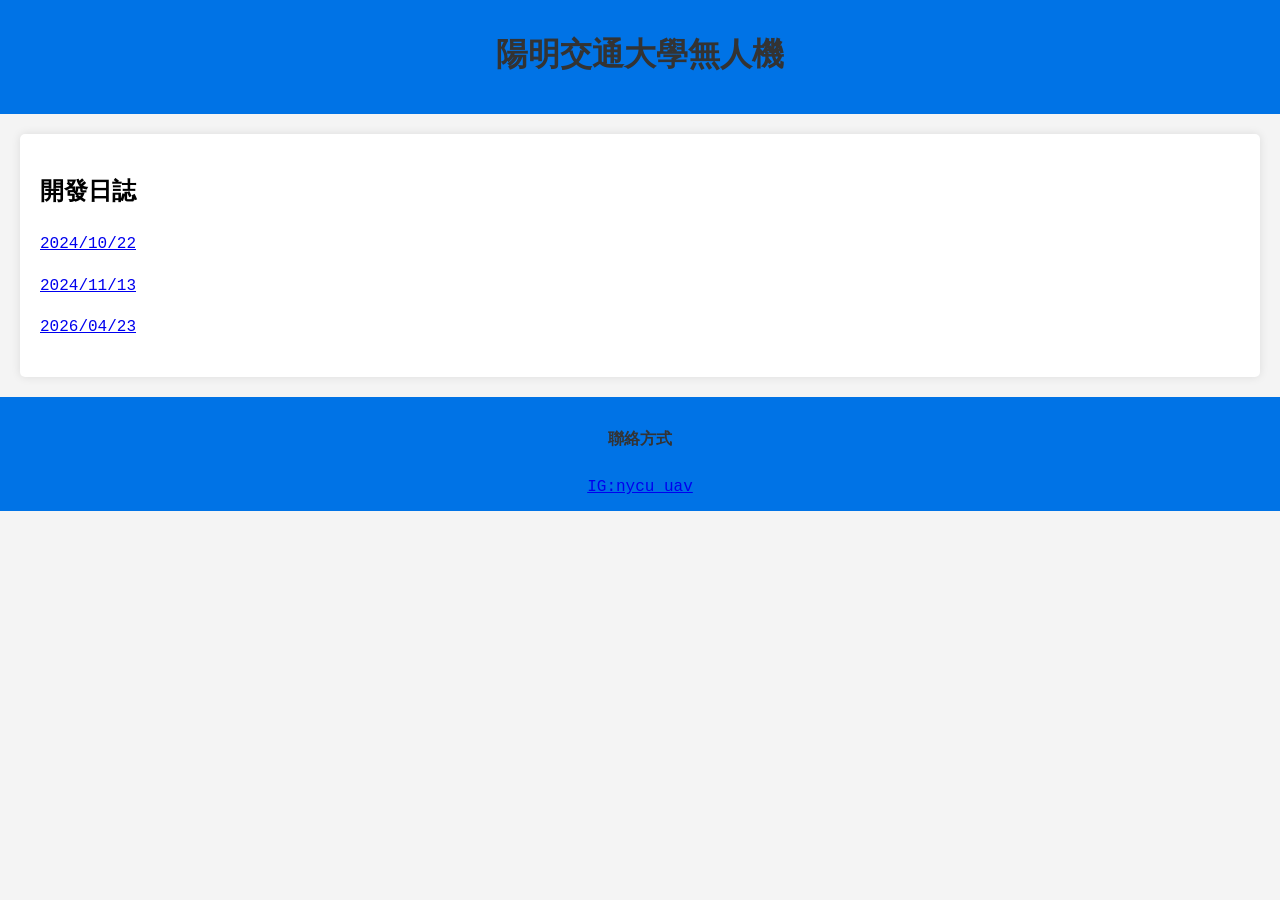
==== index.html @ db88f6d4 "restore development log links in index.html" ====
<!DOCTYPE html>
<html lang="zh-Hant">
<head>
    <meta charset="UTF-8">
    <meta name="viewport" content="width=device-width, initial-scale=1.0">
    <title>NYCU UAV BLOG</title>
    <style>
        body {
            font-family: Consolas, 'Courier New', monospace;
            background-color: #f4f4f4;
            margin: 0;
            padding: 0;
            line-height: 1.6;
        }
        header {
            background: #0073e6;
            color: white;
            padding: 10px 0;
            text-align: center;
        }
        section {
            margin: 20px;
            padding: 20px;
            background: white;
            border-radius: 5px;
            box-shadow: 0 0 10px rgba(0, 0, 0, 0.1);
        }
        h1 {
            color: #333;
        }
        p {
            color: #000000;
        }
        footer {
            text-align: center;
            padding: 10px;
            background: #0073e6;
            color: white;
            margin-top: 20px;
        }
        ul {
            list-style-type: square;
            margin: 0;
            padding: 0;
        }
        li {
            margin: 10px 0;
        }
        h4 {
            color:#333;
        }
    </style>
</head>
<body>

<header>
    <h1>陽明交通大學無人機</h1>
</header>

<section>
    <h2>開發日誌</h2>
    <p><a href="log241022.html">2024/10/22</a></p>
    <p><a href="log241113.html">2024/11/13</a></p>
    <p><a href="log260423.html">2026/04/23</a></p>
</section>

<!--<section>
    <h2>介紹</h2>
    <p></p>
</section>

<section>
    <h2>作品與競賽經歷</h2>
    <p></p>
</section>

<section>
    <h2>團隊分組</h2>
    <ul>
        <li><strong>Commercial Airliners</strong>: These are large aircraft designed to carry passengers over long distances. Examples include the Boeing 747 and the Airbus A380.</li>
        <li><strong>Military Aircraft</strong>: Used for defense and warfare, military planes like fighter jets and bombers are built for speed and maneuverability.</li>
        <li><strong>Private Jets</strong>: These are smaller planes often used by business executives and wealthy individuals for personal travel.</li>
    </ul>
</section>

<section>
    <h2>未來計畫</h2>
    <p></p>
</section>-->

<footer>
    <h4>聯絡方式</h4>
    <a href="https://www.instagram.com/nycu_uav/">IG:nycu_uav</a>
    <br/>
    
</footer>

</body>
</html>
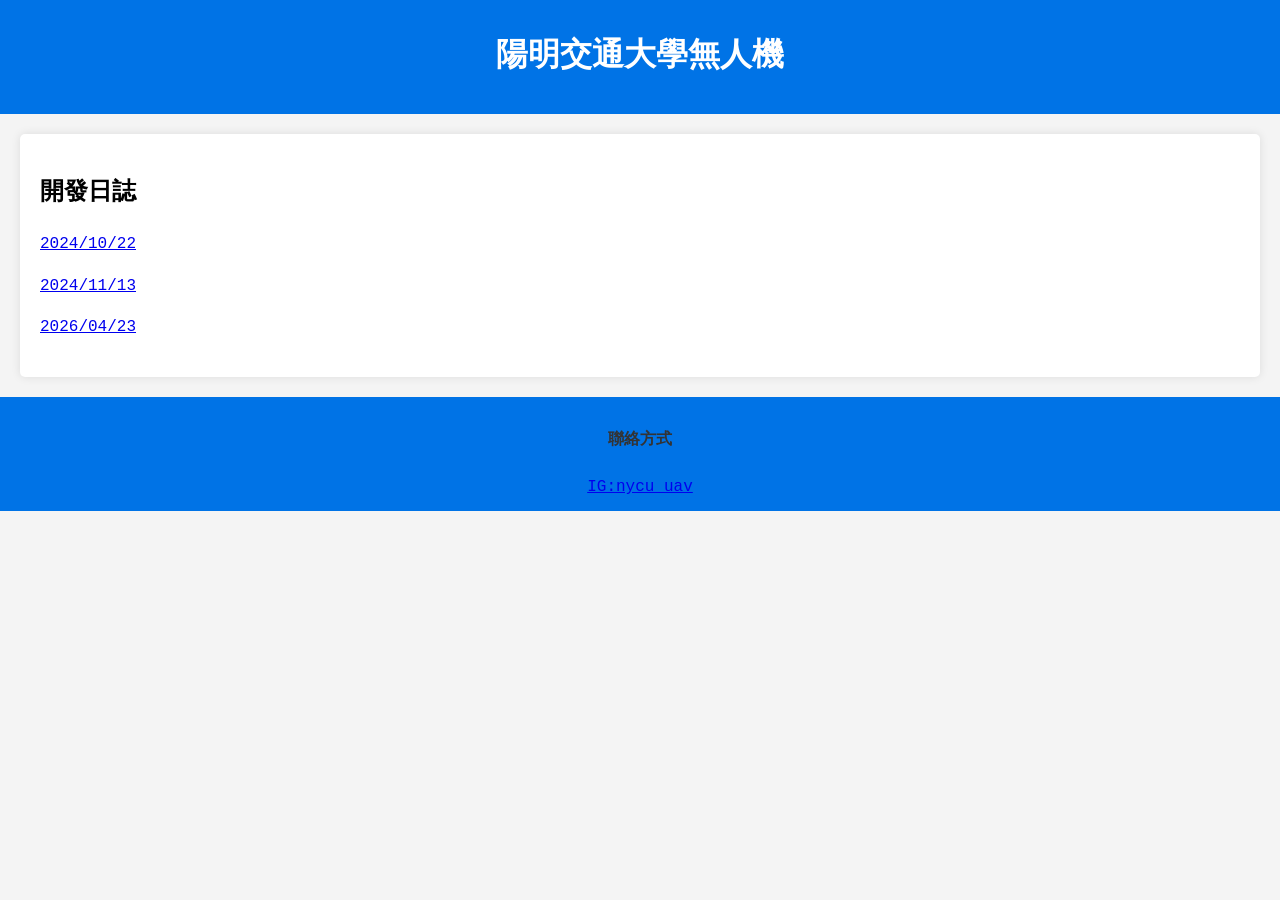
==== commit 3e8ad9c9: "fix: change header text color to white for better visibility" ====
--- a/index.html
+++ b/index.html
@@ -26,7 +26,7 @@
             box-shadow: 0 0 10px rgba(0, 0, 0, 0.1);
         }
         h1 {
-            color: #333;
+            color: #ffffff;
         }
         p {
             color: #000000;
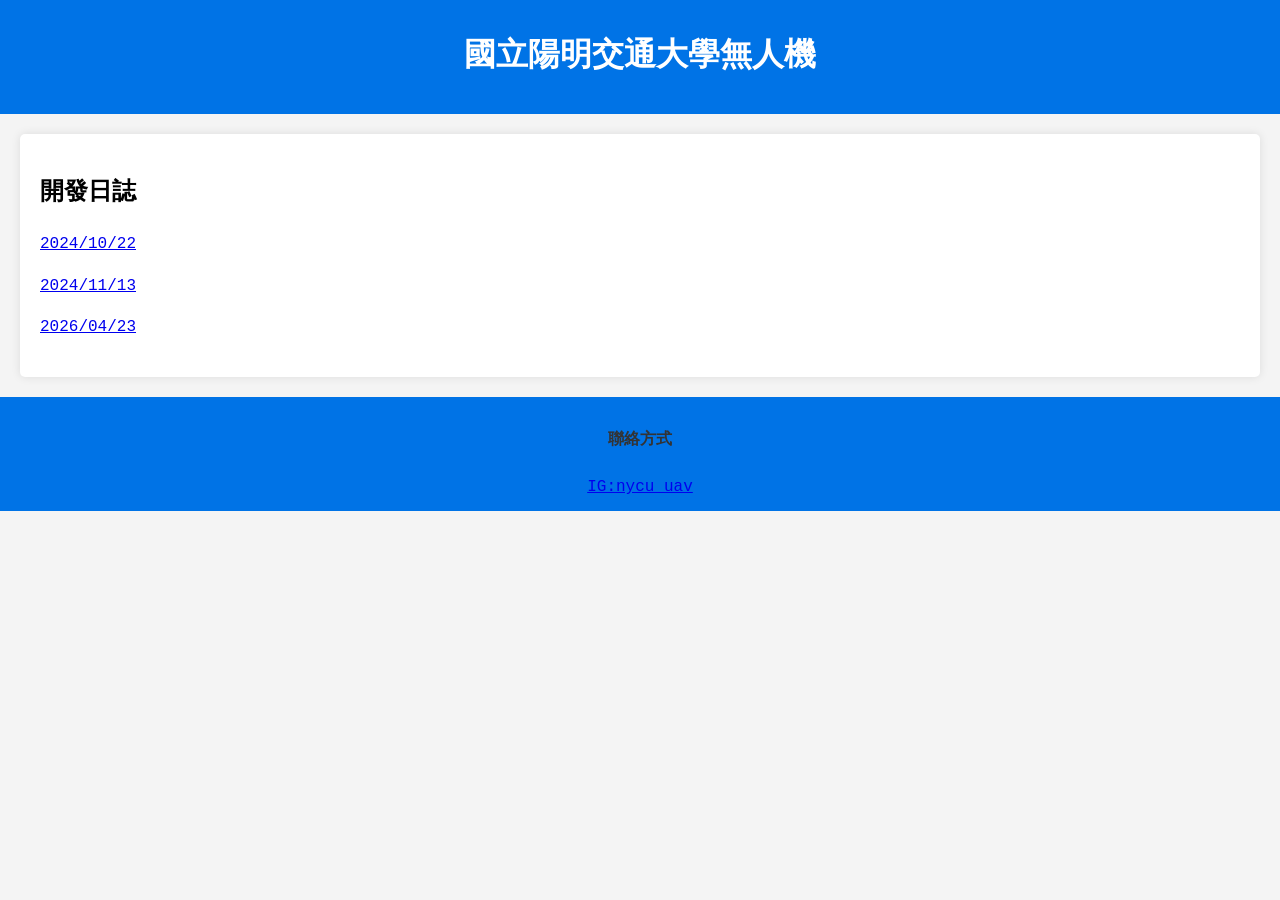
==== commit 26eede99: "fix: update header title in index.html and log260423.html for consistency" ====
--- a/index.html
+++ b/index.html
@@ -54,7 +54,7 @@
 <body>
 
 <header>
-    <h1>陽明交通大學無人機</h1>
+    <h1>國立陽明交通大學無人機</h1>
 </header>
 
 <section>
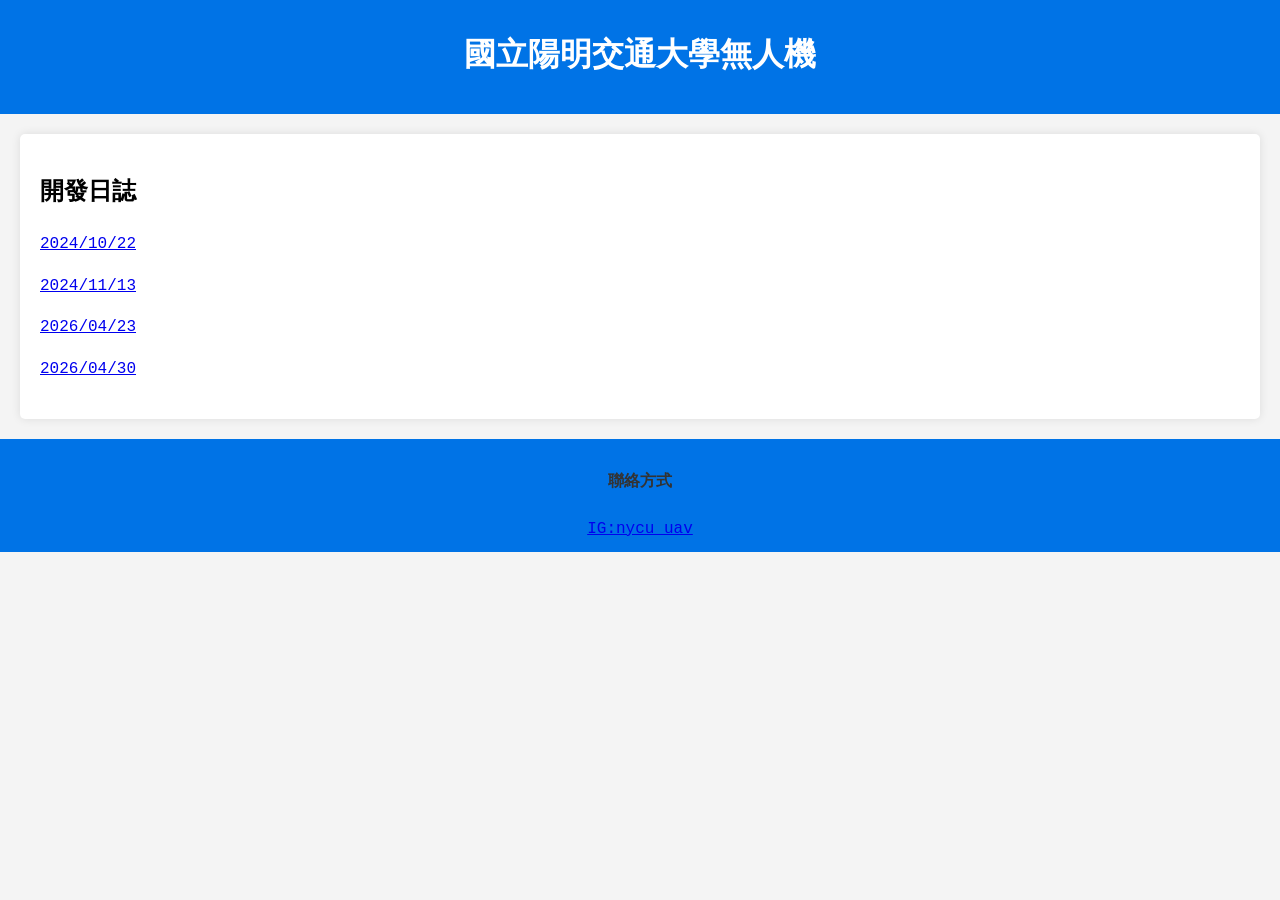
==== commit 28ea3f36: "feat: add log260430.html for offboard control development documentation Co-authored-by: Copilot <cop" ====
--- a/index.html
+++ b/index.html
@@ -62,6 +62,7 @@
     <p><a href="log241022.html">2024/10/22</a></p>
     <p><a href="log241113.html">2024/11/13</a></p>
     <p><a href="log260423.html">2026/04/23</a></p>
+    <p><a href="log260430.html">2026/04/30</a></p>
 </section>
 
 <!--<section>
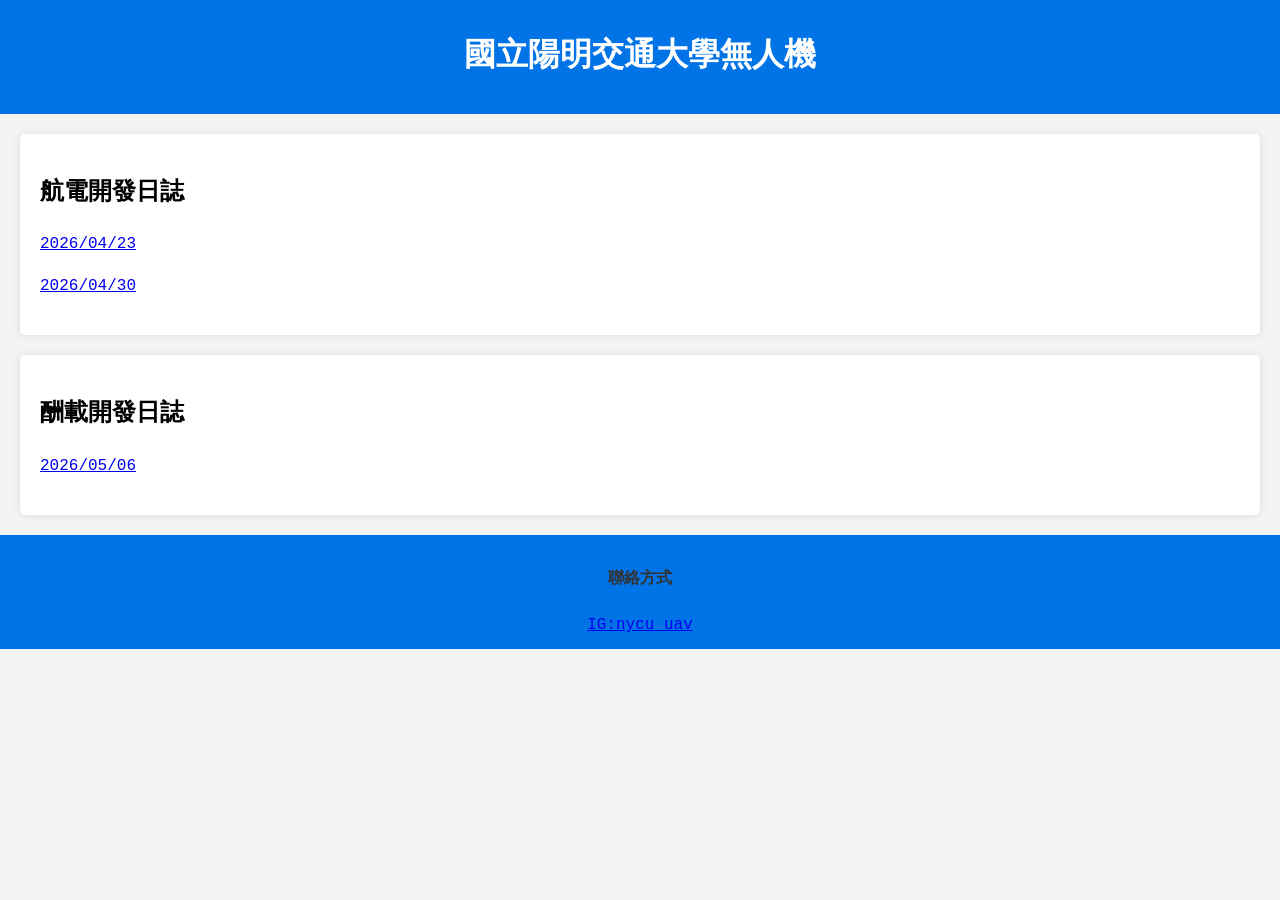
==== commit 3c100a3c: "feat: update log260506.md and index.html for new development process documentation" ====
--- a/index.html
+++ b/index.html
@@ -58,11 +58,16 @@
 </header>
 
 <section>
-    <h2>開發日誌</h2>
-    <p><a href="log241022.html">2024/10/22</a></p>
-    <p><a href="log241113.html">2024/11/13</a></p>
+    <h2>航電開發日誌</h2>
+    <!-- <p><a href="log241022.html">2024/10/22</a></p>
+    <p><a href="log241113.html">2024/11/13</a></p> -->
     <p><a href="log260423.html">2026/04/23</a></p>
     <p><a href="log260430.html">2026/04/30</a></p>
+</section>
+
+<section>  
+    <h2>酬載開發日誌</h2>
+    <p><a href="log260506.html">2026/05/06</a></p>
 </section>
 
 <!--<section>
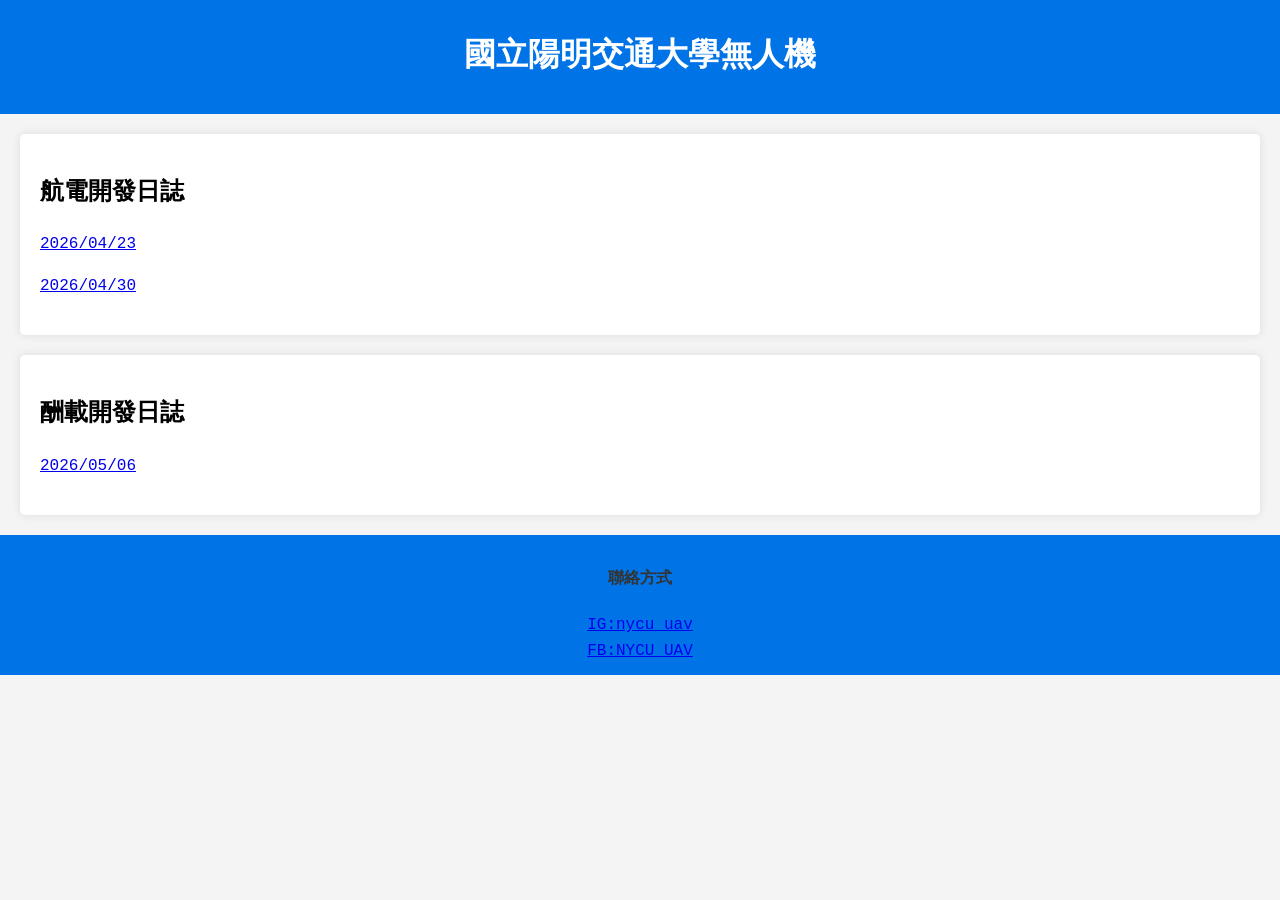
==== commit 4e222520: "fix: add Facebook link to footer in index.html" ====
--- a/index.html
+++ b/index.html
@@ -98,7 +98,7 @@
     <h4>聯絡方式</h4>
     <a href="https://www.instagram.com/nycu_uav/">IG:nycu_uav</a>
     <br/>
-    
+    <a href="https://www.facebook.com/share/g/1JK1pPdv6R/">FB:NYCU UAV</a>
 </footer>
 
 </body>
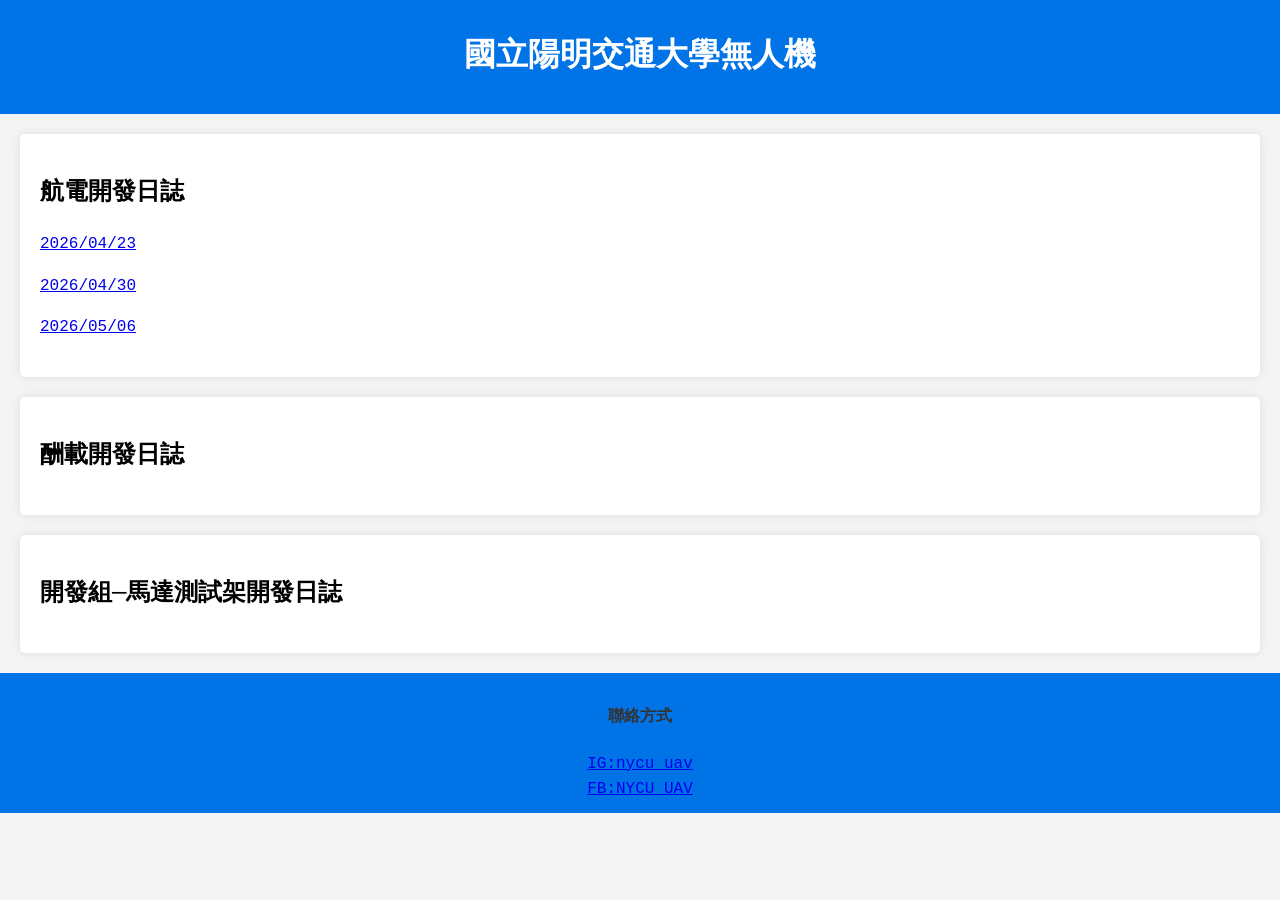
==== commit c616b0c5: "fix: update log links and add new section for motor test development logs" ====
--- a/index.html
+++ b/index.html
@@ -63,11 +63,15 @@
     <p><a href="log241113.html">2024/11/13</a></p> -->
     <p><a href="log260423.html">2026/04/23</a></p>
     <p><a href="log260430.html">2026/04/30</a></p>
+    <p><a href="log260506.html">2026/05/06</a></p>
 </section>
 
 <section>  
     <h2>酬載開發日誌</h2>
-    <p><a href="log260506.html">2026/05/06</a></p>
+</section>
+
+<section>  
+    <h2>開發組─馬達測試架開發日誌</h2>
 </section>
 
 <!--<section>
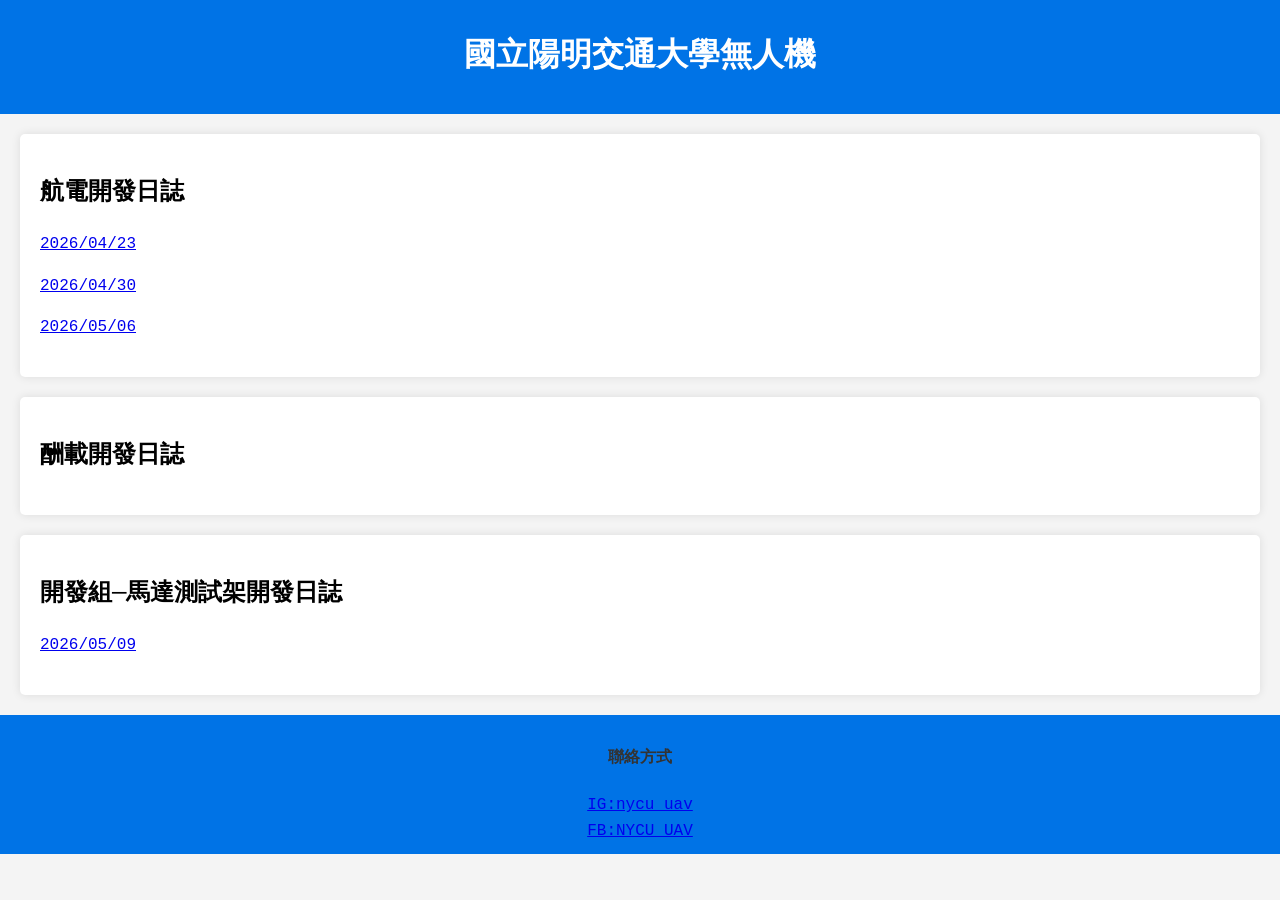
==== commit a654109a: "Add motor dev log and update intdex" ====
--- a/index.html
+++ b/index.html
@@ -72,6 +72,7 @@
 
 <section>  
     <h2>開發組─馬達測試架開發日誌</h2>
+    <p><a href="log260509.html">2026/05/09</a></p>
 </section>
 
 <!--<section>
